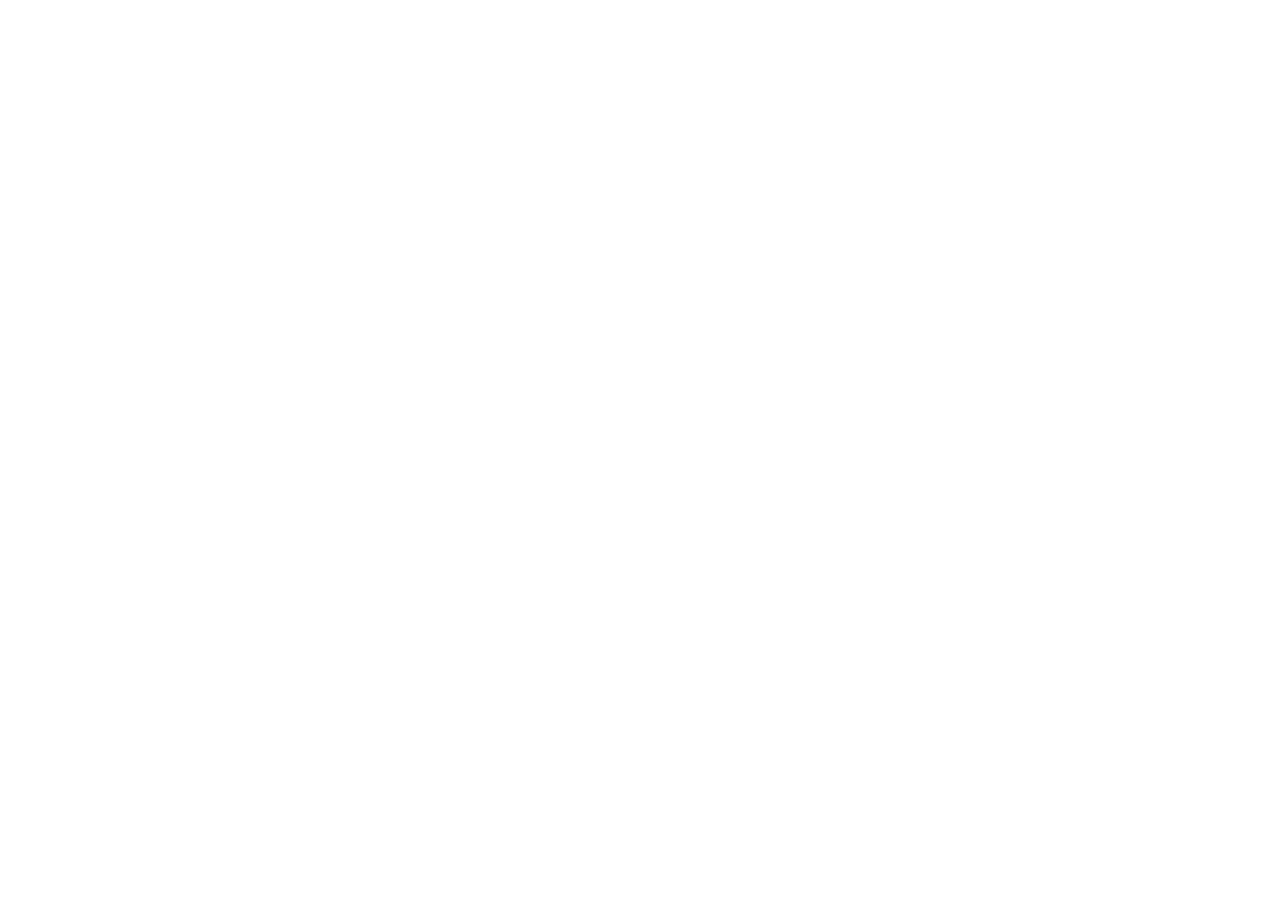
==== index.html @ 7c673a14 "sss" ====
<html>
<head>
    <title></title>
    <link rel="stylesheet" href="css/bootstrap.css">
    <link rel="stylesheet" href="css/style.css">
    <link rel="stylesheet" href="css/bootstrap-theme.css">
    <script src="js/jquery-3.1.1.min.js"></script>
    <script src="js/bootstrap.js"></script>


</head>
    <body>
    <header></header>
    <section class=""></section>
    <footer></footer>
    </body>
</html>
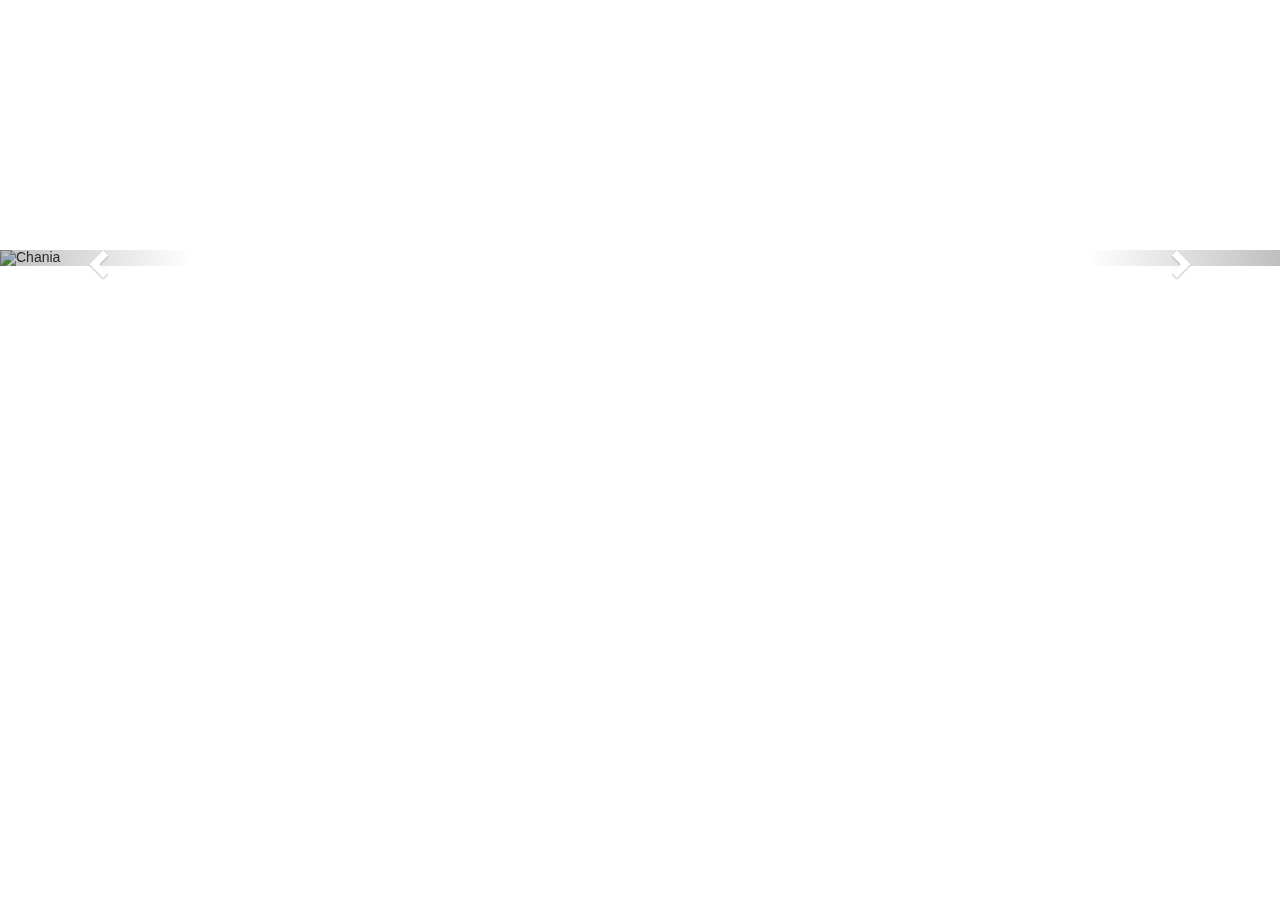
==== commit a9007045: "sds" ====
--- a/index.html
+++ b/index.html
@@ -11,7 +11,47 @@
 </head>
     <body>
     <header></header>
-    <section class=""></section>
+    <section class="">
+        <div id="mainCarousel" class="carousel slide" data-ride="carousel">
+            <!-- Indicators -->
+            <ol class="carousel-indicators">
+                <li data-target="#mainCarousel" data-slide-to="0" class="active"></li>
+                <li data-target="#mainCarousel" data-slide-to="1"></li>
+                <li data-target="#mainCarousel" data-slide-to="2"></li>
+                <li data-target="#mainCarousel" data-slide-to="3"></li>
+            </ol>
+
+            <!-- Wrapper for slides -->
+            <div class="carousel-inner" role="listbox">
+                <div class="item active">
+                    <img src="img_chania.jpg" alt="Chania">
+                </div>
+
+                <div class="item">
+                    <img src="img_chania2.jpg" alt="Chania">
+                </div>
+
+                <div class="item">
+                    <img src="img_flower.jpg" alt="Flower">
+                </div>
+
+                <div class="item">
+                    <img src="img_flower2.jpg" alt="Flower">
+                </div>
+            </div>
+
+            <!-- Left and right controls -->
+            <a class="left carousel-control" href="#mainCarousel" role="button" data-slide="prev">
+                <span class="glyphicon glyphicon-chevron-left" aria-hidden="true"></span>
+                <span class="sr-only">Previous</span>
+            </a>
+            <a class="right carousel-control" href="#mainCarousel" role="button" data-slide="next">
+                <span class="glyphicon glyphicon-chevron-right" aria-hidden="true"></span>
+                <span class="sr-only">Next</span>
+            </a>
+        </div>
+
+    </section>
     <footer></footer>
     </body>
 </html>--- a/css/style.css
+++ b/css/style.css
@@ -0,0 +1,4 @@
+header {
+    height: 250px;
+    color: #4cae4c;
+}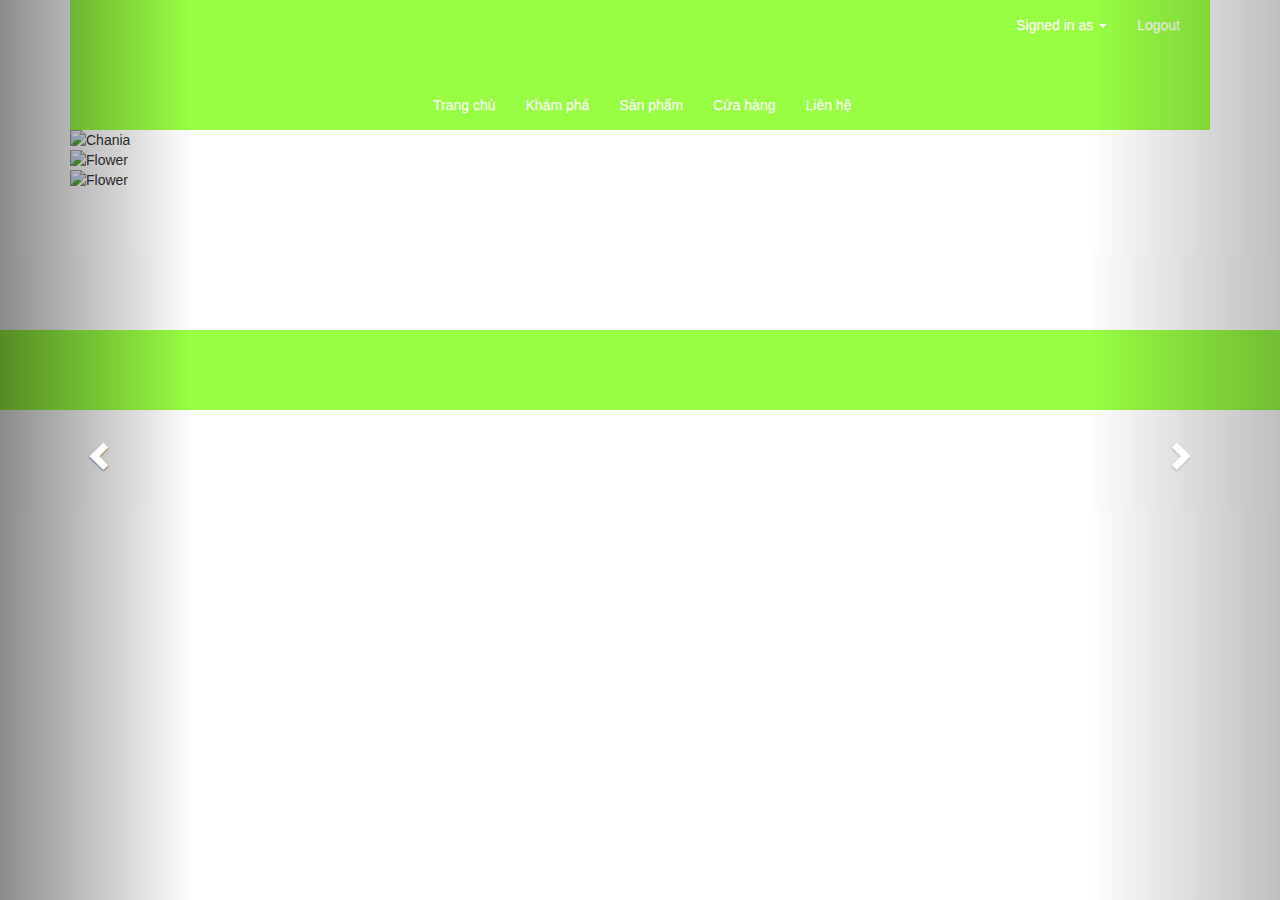
==== commit 586cac2a: "T" ====
--- a/index.html
+++ b/index.html
@@ -10,7 +10,41 @@
 
 </head>
     <body>
-    <header></header>
+    <div class="container">
+    <header class="header">
+
+
+
+        <div id="navbar" class="navbar-collapse collapse">
+            <ul class="nav navbar-nav pull-right">
+                <li class=" dropdown"><a href="#" class="dropdown-toggle active" data-toggle="dropdown" role="button" aria-haspopup="true" aria-expanded="false">Signed in as  <span class="caret"></span></a>
+                    <ul class="dropdown-menu">
+                        <li><a href="#">Change Password</a></li>
+                        <li><a href="#">My Profile</a></li>
+                    </ul>
+                </li>
+                <li class=""><a href="#">Logout</a></li>
+            </ul>
+
+            <ul class="nav navbar-nav main-menu">
+                <li class="active"><a href="#" class="">Trang chủ</a></li>
+                <li class=" dropdown">
+                    <a href="#" class="dropdown-toggle " data-toggle="dropdown" role="button" aria-haspopup="true" aria-expanded="false">Khám phá</a>
+                    <ul class="dropdown-menu">
+                        <li class=" dropdown">
+                            <a href="#" class="dropdown-toggle " data-toggle="dropdown" role="button" aria-haspopup="true" aria-expanded="false">View Departments</a>
+                        </li>
+                        <li><a href="#">Add New</a></li>
+                    </ul>
+                </li>
+                <li><a href="#">Sản phẩm</a></li>
+                <li><a href="#">Cửa hàng</a></li>
+                <li><a href="#">Liên hệ</a></li>
+
+            </ul>
+
+        </div>
+    </header>
     <section class="">
         <div id="mainCarousel" class="carousel slide" data-ride="carousel">
             <!-- Indicators -->
@@ -24,10 +58,11 @@
             <!-- Wrapper for slides -->
             <div class="carousel-inner" role="listbox">
                 <div class="item active">
-                    <img src="img_chania.jpg" alt="Chania">
+
                 </div>
 
-                <div class="item">
+
+
                     <img src="img_chania2.jpg" alt="Chania">
                 </div>
 
@@ -52,6 +87,10 @@
         </div>
 
     </section>
-    <footer></footer>
+    <footer class="footer">
+
+    </footer>
+
+    </div>
     </body>
 </html>--- a/css/style.css
+++ b/css/style.css
@@ -1,4 +1,27 @@
-header {
-    height: 250px;
-    color: #4cae4c;
+
+@media (min-width: 1000px) {
+    
+}
+.header {
+    height: 130px;
+    background-color: #99FF44;
+    color: white;
+}
+.header a{
+    color: white;
+
+}
+.main-menu{
+    margin-top:80px;
+    margin-left: 30%;
+}
+
+#mainCarousel{
+    height: 200px;
+}
+.footer {
+    height: 80px;
+    background-color: #99FF44;
+    color: white;
+    text-align: left;
 }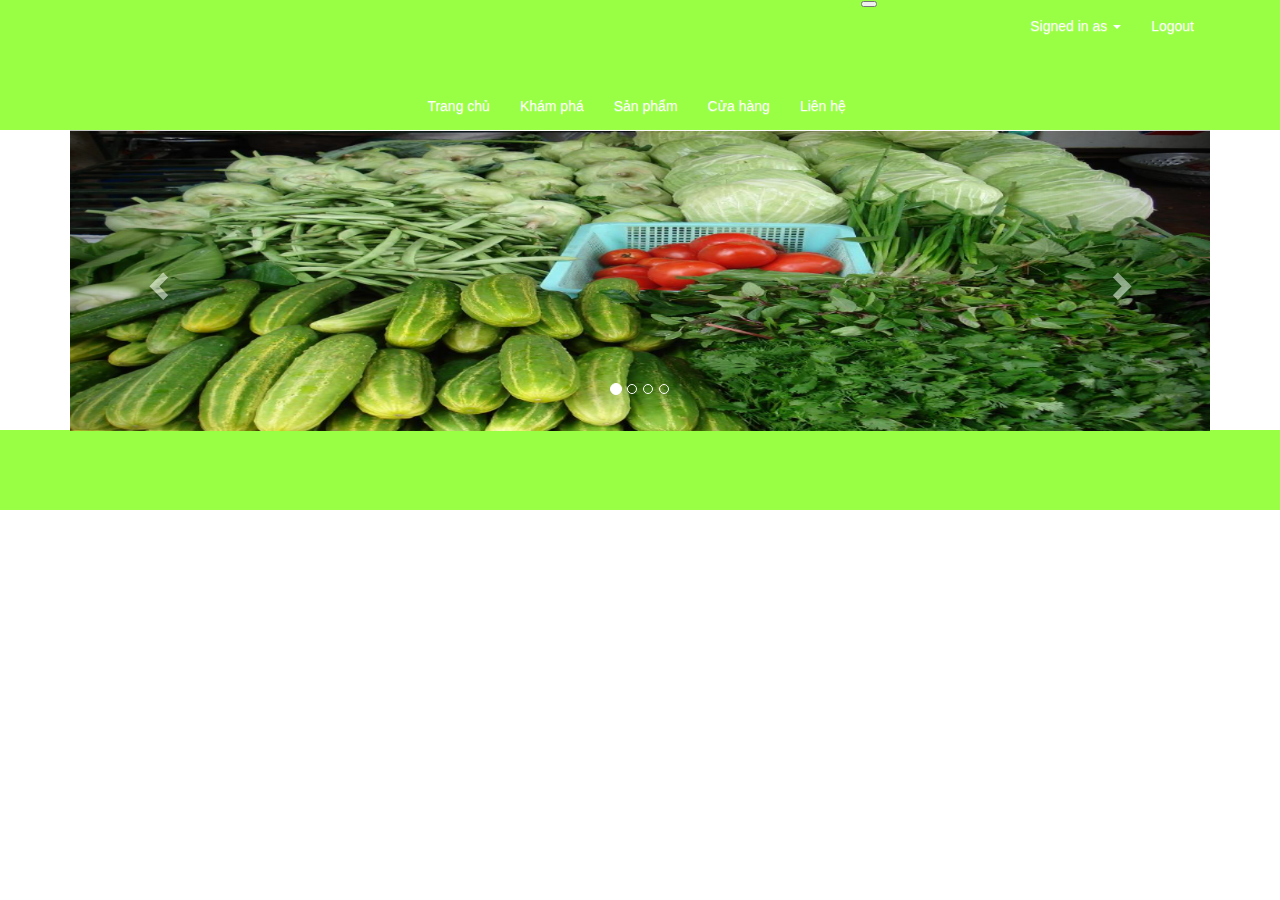
==== commit 589b890e: "sd" ====
--- a/index.html
+++ b/index.html
@@ -10,12 +10,13 @@
 
 </head>
     <body>
-    <div class="container">
+    
     <header class="header">
+		<div class="container">
+        <nav class="navbar navbar-light">
 
-
-
-        <div id="navbar" class="navbar-collapse collapse">
+			<button class="navbar-toggler hidden-lg-up" type="button" data-toggle="collapse" data-target="#navbarResponsive" 
+			aria-controls="navbarResponsive" aria-expanded="false" aria-label="Toggle navigation"></button>
             <ul class="nav navbar-nav pull-right">
                 <li class=" dropdown"><a href="#" class="dropdown-toggle active" data-toggle="dropdown" role="button" aria-haspopup="true" aria-expanded="false">Signed in as  <span class="caret"></span></a>
                     <ul class="dropdown-menu">
@@ -26,7 +27,7 @@
                 <li class=""><a href="#">Logout</a></li>
             </ul>
 
-            <ul class="nav navbar-nav main-menu">
+            <ul class="nav navbar-nav main-menu" id="navbarResponsive">
                 <li class="active"><a href="#" class="">Trang chủ</a></li>
                 <li class=" dropdown">
                     <a href="#" class="dropdown-toggle " data-toggle="dropdown" role="button" aria-haspopup="true" aria-expanded="false">Khám phá</a>
@@ -44,8 +45,10 @@
             </ul>
 
         </div>
-    </header>
+</div>    
+</header>
     <section class="">
+		<div class="container">
         <div id="mainCarousel" class="carousel slide" data-ride="carousel">
             <!-- Indicators -->
             <ol class="carousel-indicators">
@@ -58,20 +61,20 @@
             <!-- Wrapper for slides -->
             <div class="carousel-inner" role="listbox">
                 <div class="item active">
-
+					<img src="upload\images\rau-sach-1.jpg" alt="Rau sạch">
                 </div>
 
+				<div class="item">
 
-
-                    <img src="img_chania2.jpg" alt="Chania">
+                    <img src="upload\images\rau-sach-2.jpg" alt="Rau sạch">
                 </div>
 
                 <div class="item">
-                    <img src="img_flower.jpg" alt="Flower">
+                    <img src="upload\images\rau-sach-3.jpg" alt="Rau sạch">
                 </div>
 
                 <div class="item">
-                    <img src="img_flower2.jpg" alt="Flower">
+                    <img src="upload\images\rau-sach-4.jpg" alt="Rau sạch">
                 </div>
             </div>
 
@@ -85,10 +88,11 @@
                 <span class="sr-only">Next</span>
             </a>
         </div>
-
+</div>
     </section>
     <footer class="footer">
-
+	<div class="container">
+	</div>
     </footer>
 
     </div>
--- a/css/style.css
+++ b/css/style.css
@@ -1,24 +1,31 @@
 
 @media (min-width: 1000px) {
-    
-}
-.header {
-    height: 130px;
-    background-color: #99FF44;
-    color: white;
-}
-.header a{
-    color: white;
+		.main-menu{
+		margin-top:80px;
+		margin-left: 30%;
+	}
+	.header {
+		height: 130px;
+		background-color: #99FF44;
+		color: white;
+	}
+	.header a{
+		color: white;
 
-}
-.main-menu{
-    margin-top:80px;
-    margin-left: 30%;
+	}
 }
 
+
+
+
 #mainCarousel{
-    height: 200px;
+    height: 300px;
 }
+#mainCarousel img{
+	width :100%;
+	height:300px;
+}
+
 .footer {
     height: 80px;
     background-color: #99FF44;
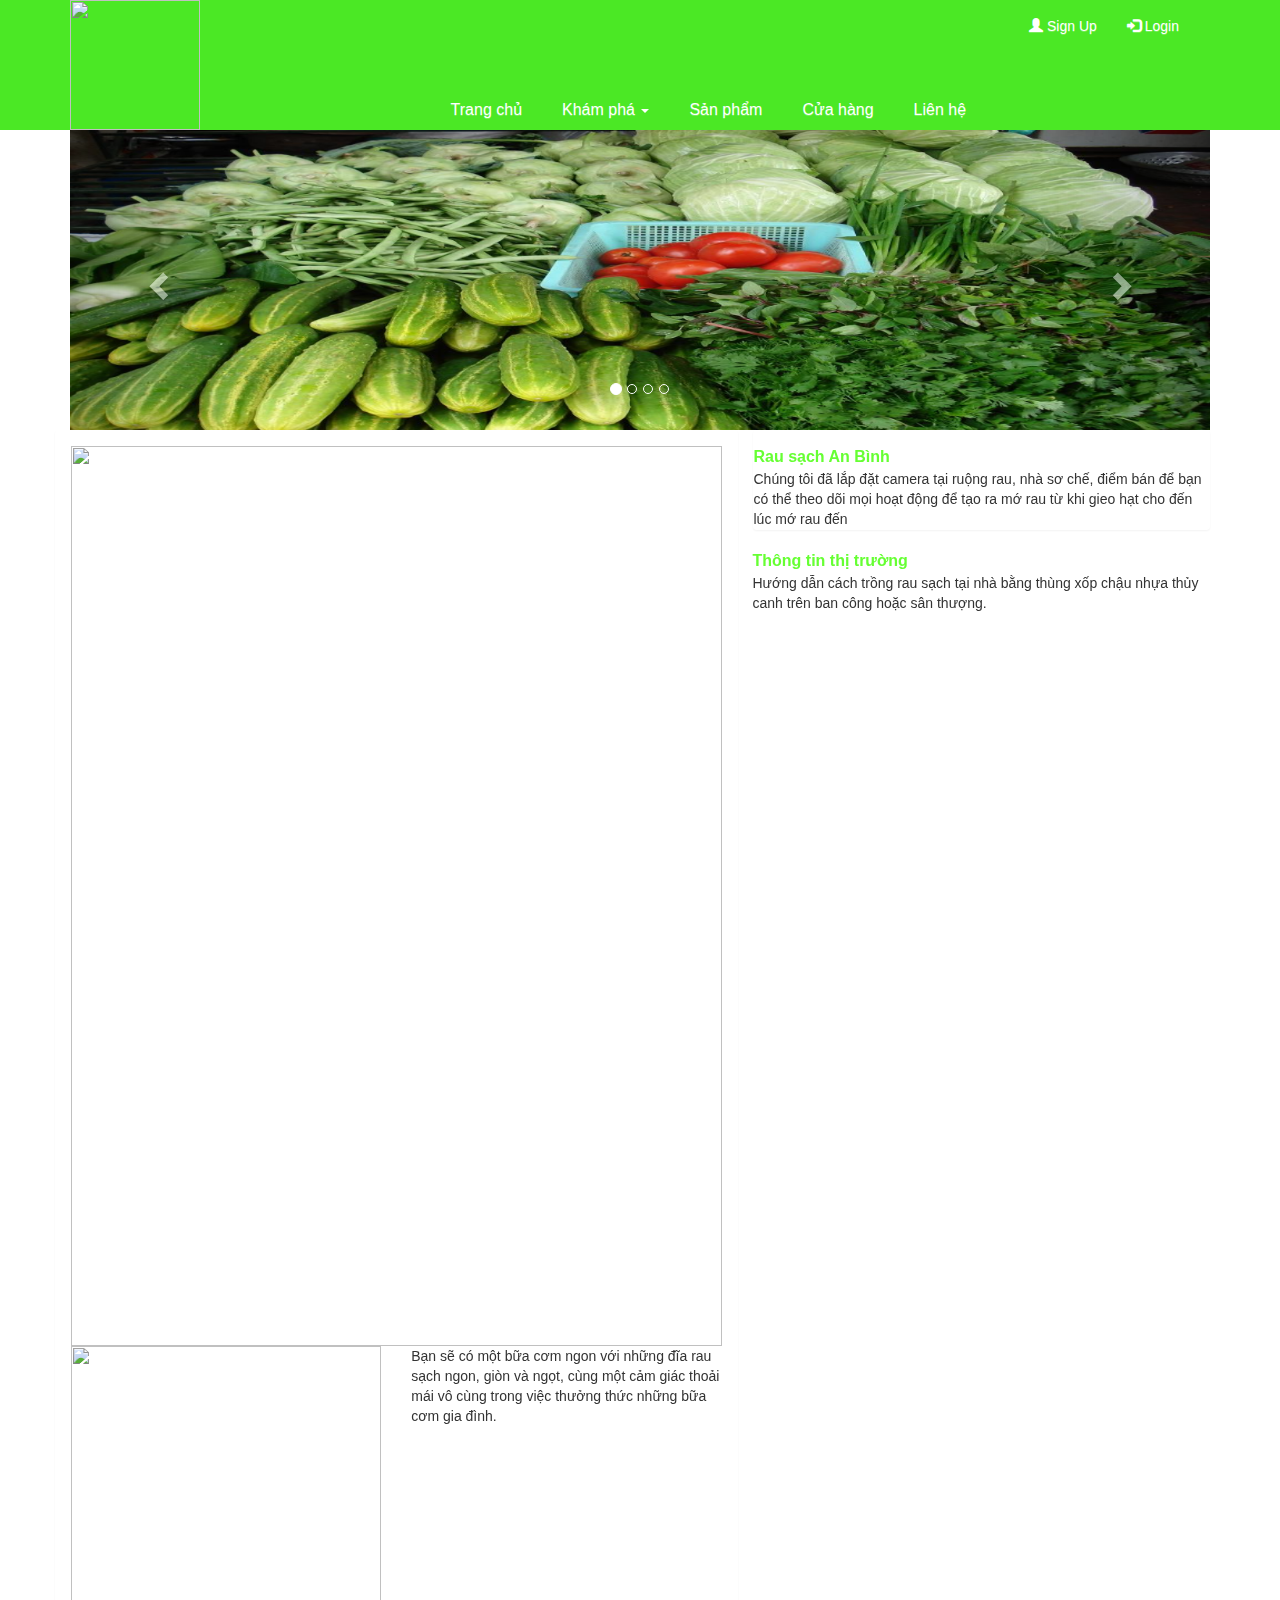
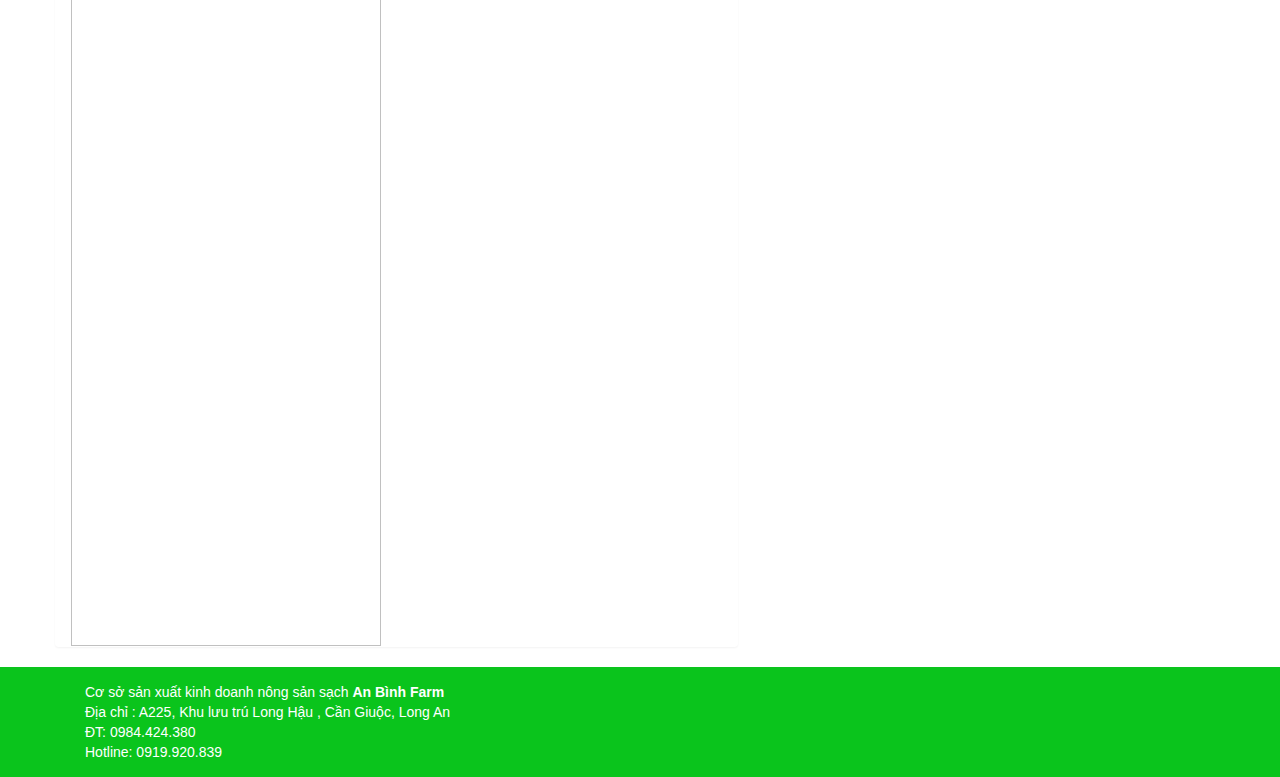
==== commit f9192cf9: "3" ====
--- a/index.html
+++ b/index.html
@@ -13,36 +13,39 @@
     
     <header class="header">
 		<div class="container">
-        <nav class="navbar navbar-light">
-
-			<button class="navbar-toggler hidden-lg-up" type="button" data-toggle="collapse" data-target="#navbarResponsive" 
-			aria-controls="navbarResponsive" aria-expanded="false" aria-label="Toggle navigation"></button>
-            <ul class="nav navbar-nav pull-right">
-                <li class=" dropdown"><a href="#" class="dropdown-toggle active" data-toggle="dropdown" role="button" aria-haspopup="true" aria-expanded="false">Signed in as  <span class="caret"></span></a>
-                    <ul class="dropdown-menu">
-                        <li><a href="#">Change Password</a></li>
-                        <li><a href="#">My Profile</a></li>
-                    </ul>
-                </li>
-                <li class=""><a href="#">Logout</a></li>
-            </ul>
-
-            <ul class="nav navbar-nav main-menu" id="navbarResponsive">
-                <li class="active"><a href="#" class="">Trang chủ</a></li>
-                <li class=" dropdown">
-                    <a href="#" class="dropdown-toggle " data-toggle="dropdown" role="button" aria-haspopup="true" aria-expanded="false">Khám phá</a>
-                    <ul class="dropdown-menu">
-                        <li class=" dropdown">
-                            <a href="#" class="dropdown-toggle " data-toggle="dropdown" role="button" aria-haspopup="true" aria-expanded="false">View Departments</a>
-                        </li>
-                        <li><a href="#">Add New</a></li>
-                    </ul>
-                </li>
-                <li><a href="#">Sản phẩm</a></li>
-                <li><a href="#">Cửa hàng</a></li>
-                <li><a href="#">Liên hệ</a></li>
-
-            </ul>
+            <div class="logo pull-left"><img src="img/logo.png" height="130"/> </div>
+            <nav class="navbar navbar-ab">
+                <div class="container-fluid">
+                    <div class="navbar-header">
+                        <button type="button" class="navbar-toggle" data-toggle="collapse" data-target="#mainNavbar">
+                            <span class="icon-bar"></span>
+                            <span class="icon-bar"></span>
+                            <span class="icon-bar"></span>
+                        </button>
+                        <a class="navbar-brand" href="#"></a>
+                    </div>
+                    <div class="collapse navbar-collapse" id="mainNavbar">
+                        <ul class="nav navbar-nav main-menu">
+                            <li class="active"><a href="#">Trang chủ</a></li>
+                            <li class="dropdown">
+                                <a class="dropdown-toggle" data-toggle="dropdown" href="#">Khám phá <span class="caret"></span></a>
+                                <ul class="dropdown-menu">
+                                    <li><a href="#">Page 1-1</a></li>
+                                    <li><a href="#">Page 1-2</a></li>
+                                    <li><a href="#">Page 1-3</a></li>
+                                </ul>
+                            </li>
+                            <li><a href="#">Sản phẩm</a></li>
+                            <li><a href="#">Cửa hàng</a></li>
+                            <li><a href="#">Liên hệ</a></li>
+                        </ul>
+                        <ul class="nav navbar-nav navbar-right">
+                            <li><a href="#"><span class="glyphicon glyphicon-user"></span> Sign Up</a></li>
+                            <li><a href="#"><span class="glyphicon glyphicon-log-in"></span> Login</a></li>
+                        </ul>
+                    </div>
+                </div>
+            </nav>
 
         </div>
 </div>    
@@ -90,11 +93,58 @@
         </div>
 </div>
     </section>
+    <section class="">
+        <div class="container">
+            <div class="row">
+
+                <div class="col-md-7 panel">
+                    <div class="img-title"><img src="upload/images/bua-an-title.jpg" width="100%"/></div>
+                    <div class="row">
+                        <div class="col-md-6">
+                            <img src="upload/images/bua-an.jpg" width="100%"/>
+                        </div>
+                        <div class="col-md-6">
+                            Bạn sẽ có một bữa cơm ngon với những đĩa rau sạch  ngon, giòn và ngọt,
+                            cùng một cảm giác thoải mái vô cùng trong việc
+                            thưởng thức những bữa cơm gia đình.
+                        </div>
+                    </div>
+
+                </div>
+
+                <div class="col-md-5">
+                    <div class="quytrinh-ct panel">
+                        <div class="title">Rau sạch An Bình</div>
+                        <div class="noidung">Chúng tôi đã lắp đặt camera tại ruộng rau, nhà sơ chế,
+                            điểm bán để bạn có thể theo dõi mọi hoạt động để tạo ra mớ rau từ khi gieo
+                            hạt cho đến lúc mớ rau đến </div>
+                    </div>
+                    <div class="thitruong-ct">
+                        <div class="title">Thông tin thị trường</div>
+                        <div class="noidung">Hướng dẫn cách trồng rau sạch tại nhà bằng thùng
+                            xốp chậu nhựa thủy canh trên ban công hoặc sân thượng.</div>
+                    </div>
+
+                </div>
+            </div>
+
+
+        </div>
+    </section>
     <footer class="footer">
 	<div class="container">
+        <div class="footer-content padding15">
+            Cơ sở sản xuất kinh doanh nông sản sạch <b>An Bình Farm</b>
+            <br/>
+            Địa chỉ : A225, Khu lưu trú Long Hậu , Cần Giuộc, Long An
+            <br/>
+            ĐT: 0984.424.380
+            <br/>
+            Hotline: 0919.920.839
+            <br/>
+        </div>
 	</div>
     </footer>
 
-    </div>
     </body>
 </html>--- a/css/style.css
+++ b/css/style.css
@@ -1,21 +1,102 @@
+
+/* main class*/
+
+.padding15{
+    padding: 15px;
+}
+.padding-top20{
+    padding-top: 20px;
+}
+.padding-top15{
+    padding-top: 15px;
+}
+.padding-top40{
+    padding-top: 40px;
+}
+.padding-tb20{
+     padding: 20px 0;
+ }
+.padding-lr20{
+    padding: 0 20px;
+}
+.padding-tb40{
+      padding:0 40px;
+  }
+
+.title{
+    font-weight: bold;
+    color: #66ff33;
+    font-size:16px ;
+}
+.panel{
+    padding-top:15px;
+}
+
+
+
+
 
 @media (min-width: 1000px) {
+
+
+    header .container{
+        background-image: url("../img/headerbackground.png") ;
+        background-repeat: no-repeat;
+        background-position-x: 100px;
+    }
 		.main-menu{
-		margin-top:80px;
-		margin-left: 30%;
+		margin-top:89px;
+		margin-left: 20%;
+            font-size: 16px;
 	}
+    .main-menu>li>a{
+        padding: 10px 20px;
+    }
+    .main-menu>li>a{
+        padding: 10px 20px;
+        border-radius: 5px;
+    }
+    .main-menu > li > a:hover, .main-menu > li > a:focus ,.main-menu > li.open > a{
+
+        background-color: #339900;
+    }
+    .main-menu .open > a, .main-menu .open > a:hover, .main-menu .open > a:focus {
+        background-color: #339900;
+        border-color: #337ab7;
+    }
+    .main-menu > li > .dropdown-menu
+    {
+        background-color: #339900;
+    }
+
+
+
+
+
 	.header {
 		height: 130px;
-		background-color: #99FF44;
+		background-color: #4be825;
 		color: white;
 	}
 	.header a{
 		color: white;
 
 	}
+
 }
 
 
+.header {
+    background-color: #4be825;
+    color: white;
+}
+
+.navbar-ab button.navbar-toggle{
+    background-color: #3c763d;
+}
+.navbar-ab .navbar-toggle .icon-bar{
+    background-color: #fff;
+}
 
 
 #mainCarousel{
@@ -27,8 +108,11 @@
 }
 
 .footer {
-    height: 80px;
-    background-color: #99FF44;
+    background-color: #0ac41c;
     color: white;
     text-align: left;
+
+}
+.footer-content{
+
 }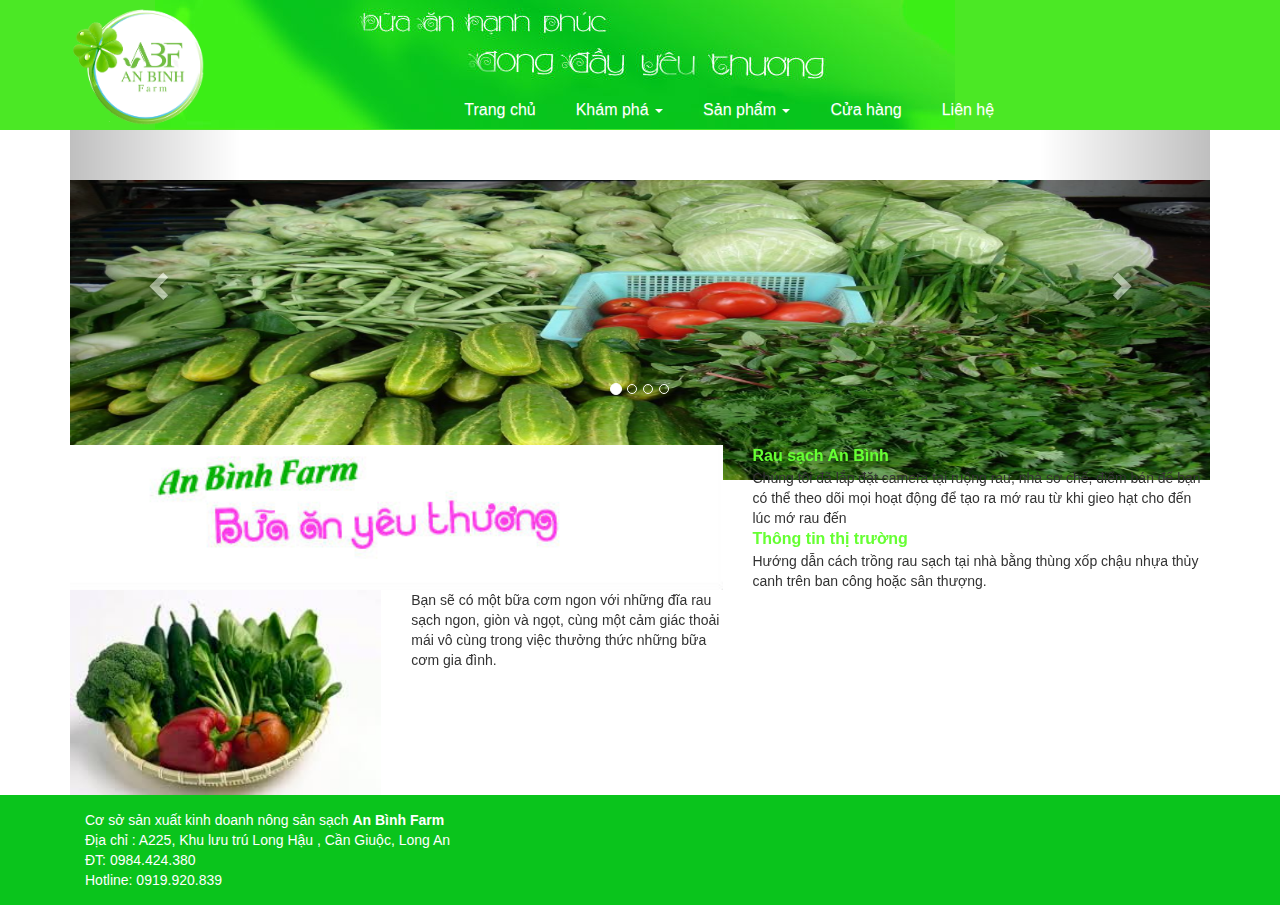
==== commit 8318b1f0: "df" ====
--- a/index.html
+++ b/index.html
@@ -26,7 +26,7 @@
                     </div>
                     <div class="collapse navbar-collapse" id="mainNavbar">
                         <ul class="nav navbar-nav main-menu">
-                            <li class="active"><a href="#">Trang chủ</a></li>
+                            <li class="active"><a href="Home.html">Trang chủ</a></li>
                             <li class="dropdown">
                                 <a class="dropdown-toggle" data-toggle="dropdown" href="#">Khám phá <span class="caret"></span></a>
                                 <ul class="dropdown-menu">
@@ -35,7 +35,14 @@
                                     <li><a href="#">Page 1-3</a></li>
                                 </ul>
                             </li>
-                            <li><a href="#">Sản phẩm</a></li>
+                            <li class="dropdown">
+                                <a href="sanpham-ds.html">Sản phẩm <span class="caret"></span></a>
+                                <ul class="dropdown-menu">
+                                    <li><a href="#">Page 1-1</a></li>
+                                    <li><a href="#">Page 1-2</a></li>
+                                    <li><a href="#">Page 1-3</a></li>
+                                </ul>
+                            </li>
                             <li><a href="#">Cửa hàng</a></li>
                             <li><a href="#">Liên hệ</a></li>
                         </ul>
@@ -97,7 +104,7 @@
         <div class="container">
             <div class="row">
 
-                <div class="col-md-7 panel">
+                <div class="col-md-7 panel-ct">
                     <div class="img-title"><img src="upload/images/bua-an-title.jpg" width="100%"/></div>
                     <div class="row">
                         <div class="col-md-6">
@@ -113,7 +120,7 @@
                 </div>
 
                 <div class="col-md-5">
-                    <div class="quytrinh-ct panel">
+                    <div class="quytrinh-ct panel-ct">
                         <div class="title">Rau sạch An Bình</div>
                         <div class="noidung">Chúng tôi đã lắp đặt camera tại ruộng rau, nhà sơ chế,
                             điểm bán để bạn có thể theo dõi mọi hoạt động để tạo ra mớ rau từ khi gieo
--- a/css/style.css
+++ b/css/style.css
@@ -28,11 +28,13 @@
     color: #66ff33;
     font-size:16px ;
 }
-.panel{
+.panel-ct{
     padding-top:15px;
 }
 
-
+.blue-border-top{
+    border-top: 3px solid #419641;
+}
 
 
 
@@ -43,6 +45,15 @@
         background-image: url("../img/headerbackground.png") ;
         background-repeat: no-repeat;
         background-position-x: 100px;
+    }
+    .header {
+        height: 130px;
+        background-color: #4be825;
+        color: white;
+    }
+    .header a{
+        color: white;
+
     }
 		.main-menu{
 		margin-top:89px;
@@ -69,19 +80,15 @@
         background-color: #339900;
     }
 
+    .action-menu{
+        position: absolute;
+        top: 10px;
+        right: 30px;
+    }
 
 
 
 
-	.header {
-		height: 130px;
-		background-color: #4be825;
-		color: white;
-	}
-	.header a{
-		color: white;
-
-	}
 
 }
 
